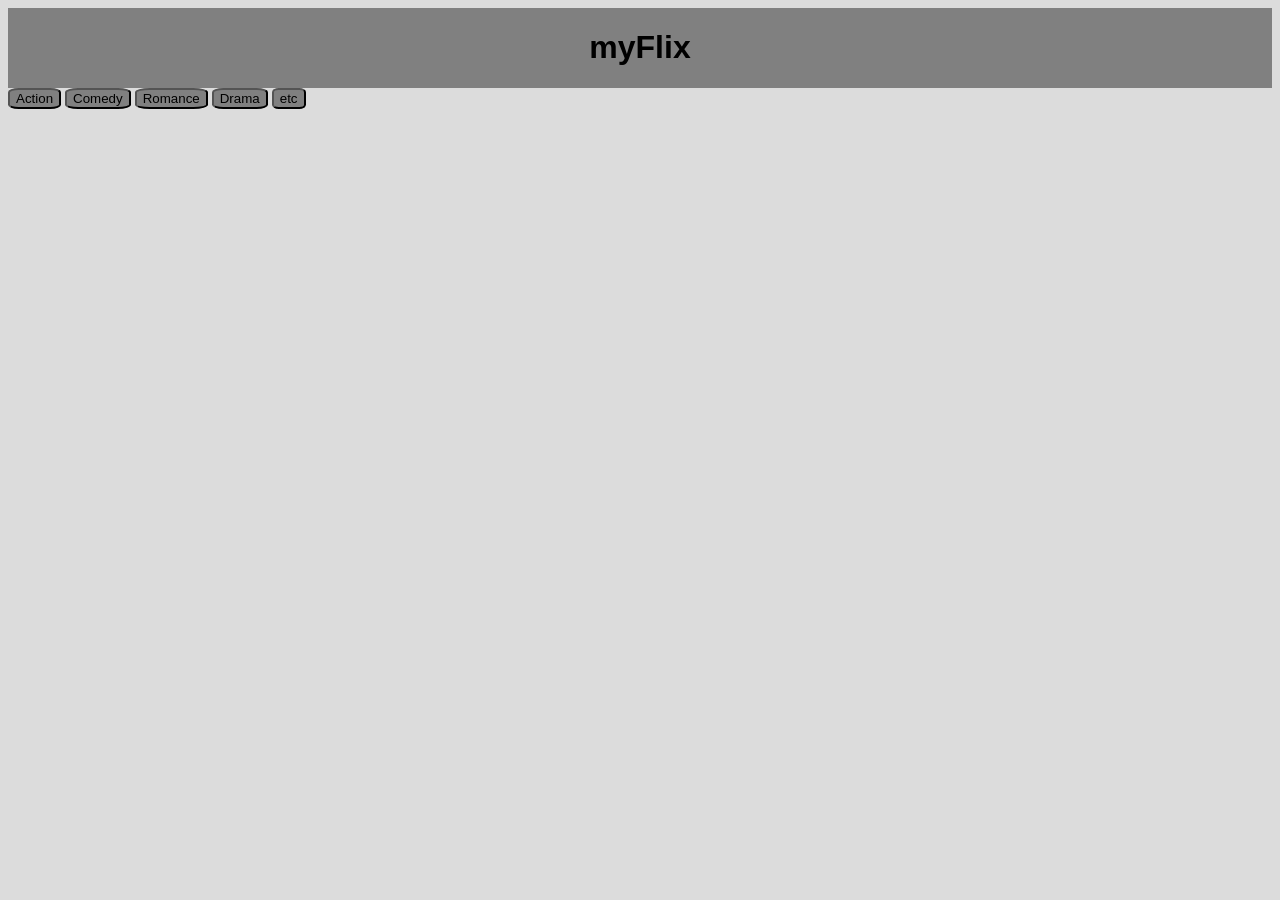
==== index.html @ d1de3bf0 "the first commit" ====
<!DOCTYPE html>
<html lang="en">
<head>
    <meta charset="UTF-8">
    <meta name="viewport" content="width=device-width, initial-scale=1.0">
    <link rel="stylesheet" href="./style.css">
    <title>myFlix</title>
</head>
<body>
    <main>
        <header>
            <h1> myFlix </h1>
        </header>
        <main id="buttons">
            <button type="button">Action</button>
            <button type="button">Comedy</button>
            <button type="button">Romance</button>
            <button type="button">Drama</button>
            <button type="button">etc</button>
        </main>
    </main> 
</body>
</html>
---- style.css ----
header{
    font-family: sans-serif;
    font-size: medium;
    display: flex;
    text-align: center;
    justify-content: center;
    background-color: gray;
}

body{
    background-color: gainsboro;
    color: black;
}

button{
    background-color:gray;
    border-color: black;
    border-radius: 20%;
    width:auto;
}

#buttons{
    
}
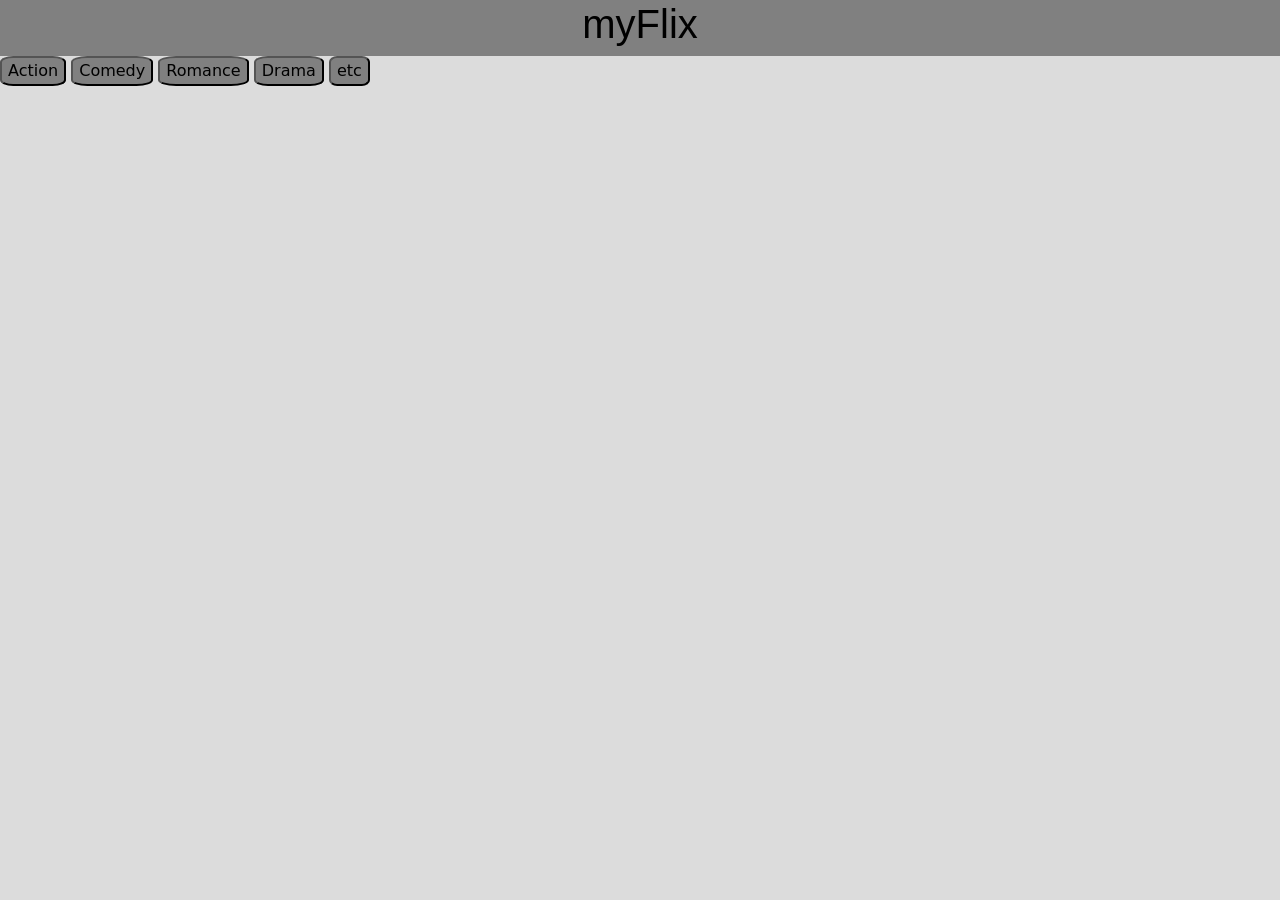
==== commit 5f9ba4c1: "working with bootstrap" ====
--- a/index.html
+++ b/index.html
@@ -3,6 +3,7 @@
 <head>
     <meta charset="UTF-8">
     <meta name="viewport" content="width=device-width, initial-scale=1.0">
+    <link rel ="stylesheet" href="https://cdn.jsdelivr.net/npm/bootstrap@5.3.8/dist/css/bootstrap.min.css">
     <link rel="stylesheet" href="./style.css">
     <title>myFlix</title>
 </head>
@@ -19,5 +20,6 @@
             <button type="button">etc</button>
         </main>
     </main> 
+    <script src="https://cdn.jsdelivr.net/npm/bootstrap@5.3.8/dist/js/bootstrap.bundle.min.js"></script>
 </body>
 </html>
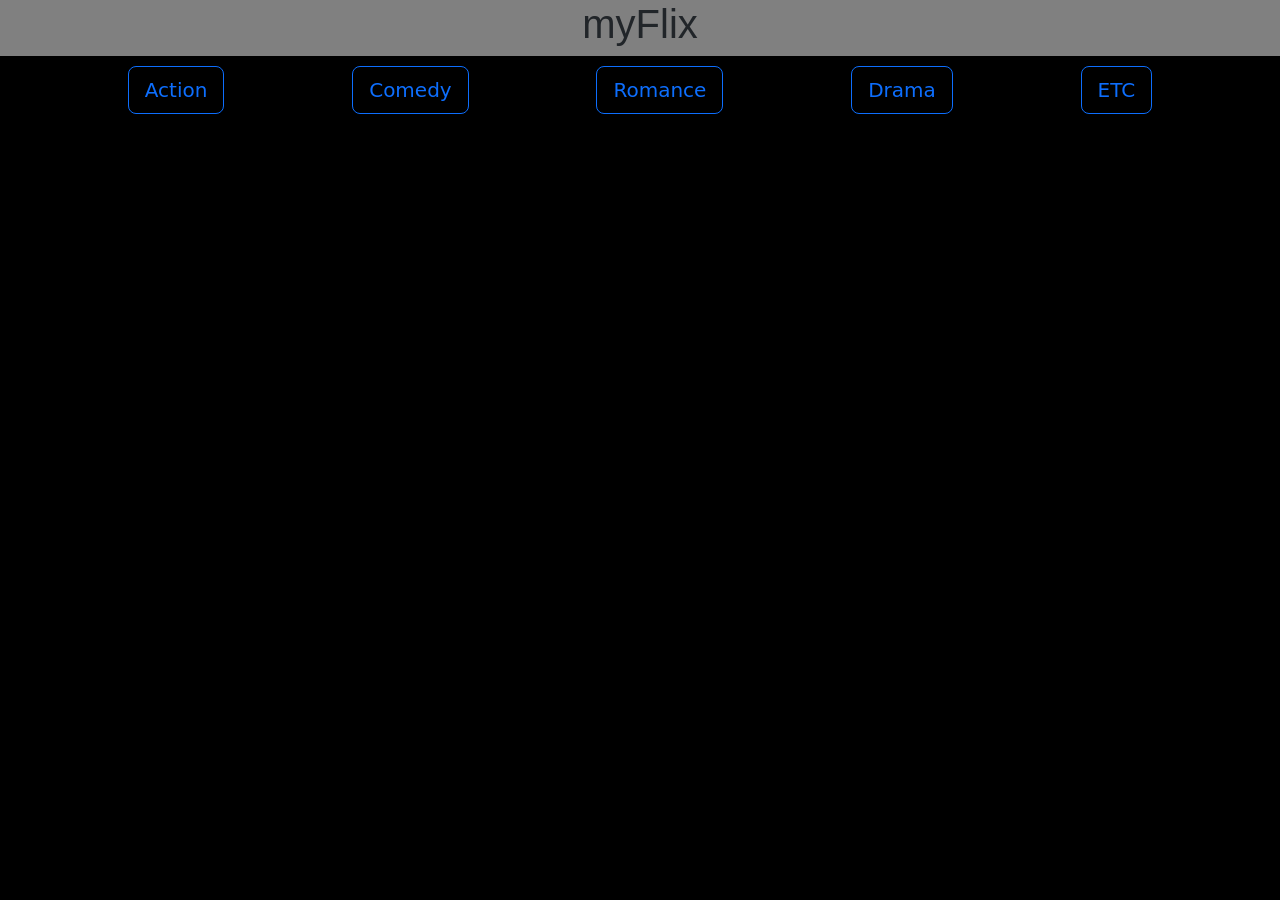
==== commit 72ab239f: "the buttons and background look better." ====
--- a/index.html
+++ b/index.html
@@ -3,7 +3,7 @@
 <head>
     <meta charset="UTF-8">
     <meta name="viewport" content="width=device-width, initial-scale=1.0">
-    <link rel ="stylesheet" href="https://cdn.jsdelivr.net/npm/bootstrap@5.3.8/dist/css/bootstrap.min.css">
+    <link rel="stylesheet" href="https://cdn.jsdelivr.net/npm/bootstrap@5.3.8/dist/css/bootstrap.min.css">
     <link rel="stylesheet" href="./style.css">
     <title>myFlix</title>
 </head>
@@ -12,12 +12,14 @@
         <header>
             <h1> myFlix </h1>
         </header>
-        <main id="buttons">
-            <button type="button">Action</button>
-            <button type="button">Comedy</button>
-            <button type="button">Romance</button>
-            <button type="button">Drama</button>
-            <button type="button">etc</button>
+        <main>
+            <div class="filterButtons">
+                <button type="button" class="btn btn-outline-primary btn-lg">Action</button>
+                <button type="button" class="btn btn-outline-primary btn-lg">Comedy</button>
+                <button type="button" class="btn btn-outline-primary btn-lg">Romance</button>
+                <button type="button" class="btn btn-outline-primary btn-lg">Drama</button>
+                <button type="button" class="btn btn-outline-primary btn-lg">ETC</button>
+            </div>
         </main>
     </main> 
     <script src="https://cdn.jsdelivr.net/npm/bootstrap@5.3.8/dist/js/bootstrap.bundle.min.js"></script>
--- a/style.css
+++ b/style.css
@@ -6,19 +6,16 @@
     justify-content: center;
     background-color: gray;
 }
-
 body{
-    background-color: gainsboro;
-    color: black;
+    background-color: black;
 }
 
-button{
-    background-color:gray;
-    border-color: black;
-    border-radius: 20%;
-    width:auto;
+
+
+.filterButtons{
+    display: flex;
+    justify-content: space-evenly;
+    padding-top: 10px;
+    
 }
 
-#buttons{
-    
-}
